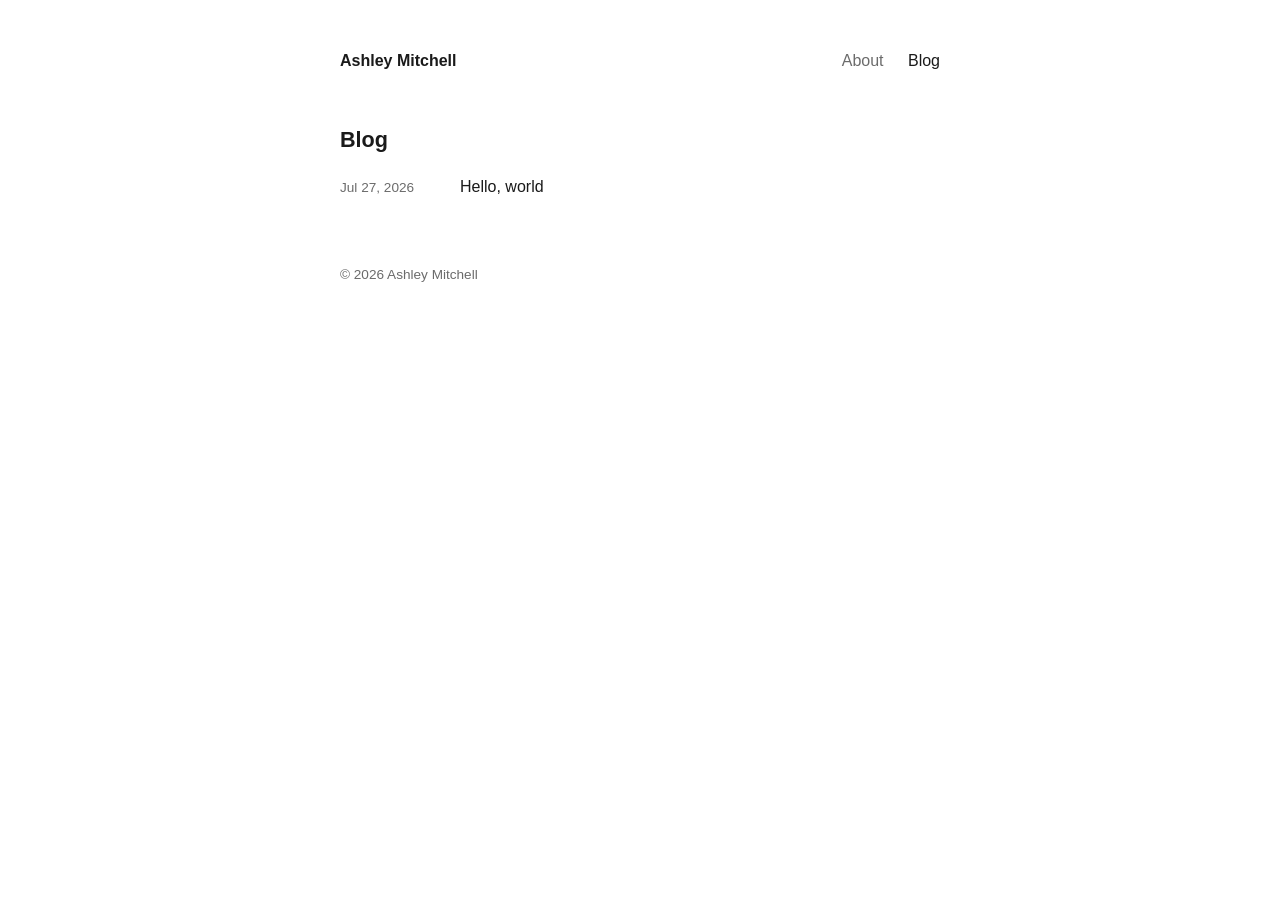
==== blog/index.html @ 8e49f7a9 "Scaffold personal site: landing page, blog, shared stylesheet Co-Authored-By: Claude Fable 5 <norepl" ====
<!DOCTYPE html>
<html lang="en">
<head>
  <meta charset="UTF-8">
  <meta name="viewport" content="width=device-width, initial-scale=1.0">
  <meta name="description" content="Writing by Ashley Mitchell.">
  <title>Blog · Ashley Mitchell</title>
  <link rel="stylesheet" href="../css/style.css">
</head>
<body>
  <header>
    <a class="site-name" href="../index.html">Ashley Mitchell</a>
    <nav>
      <a href="../index.html">About</a>
      <a href="index.html" aria-current="page">Blog</a>
    </nav>
  </header>

  <main>
    <h1>Blog</h1>

    <!-- To add a post: copy blog/hello-world.html, write it, then add a line here (newest first). -->
    <ul class="post-list">
      <li>
        <time datetime="2026-07-27">Jul 27, 2026</time>
        <a href="hello-world.html">Hello, world</a>
      </li>
    </ul>
  </main>

  <footer>
    <p>&copy; 2026 Ashley Mitchell</p>
  </footer>
</body>
</html>
---- css/style.css ----
:root {
  --bg: #ffffff;
  --fg: #1a1a1a;
  --muted: #6b6b6b;
  --line: #e5e5e5;
  --accent: #1a1a1a;
}

@media (prefers-color-scheme: dark) {
  :root {
    --bg: #111111;
    --fg: #e8e8e8;
    --muted: #8a8a8a;
    --line: #2a2a2a;
    --accent: #e8e8e8;
  }
}

* {
  box-sizing: border-box;
  margin: 0;
  padding: 0;
}

html {
  color-scheme: light dark;
}

body {
  font-family: -apple-system, BlinkMacSystemFont, "Segoe UI", Helvetica, Arial, sans-serif;
  font-size: 1rem;
  line-height: 1.65;
  color: var(--fg);
  background: var(--bg);
  max-width: 40rem;
  margin: 0 auto;
  padding: 3rem 1.25rem 4rem;
  -webkit-font-smoothing: antialiased;
}

header {
  display: flex;
  justify-content: space-between;
  align-items: baseline;
  margin-bottom: 3rem;
}

header .site-name {
  font-weight: 600;
  text-decoration: none;
  color: var(--fg);
}

nav a {
  color: var(--muted);
  text-decoration: none;
  margin-left: 1.25rem;
}

nav a:hover,
nav a[aria-current="page"] {
  color: var(--fg);
}

h1 {
  font-size: 1.35rem;
  font-weight: 600;
  margin-bottom: 1rem;
}

h2 {
  font-size: 1rem;
  font-weight: 600;
  margin: 2.5rem 0 0.75rem;
}

p {
  margin-bottom: 1rem;
}

a {
  color: var(--accent);
  text-decoration: underline;
  text-decoration-color: var(--line);
  text-underline-offset: 3px;
}

a:hover {
  text-decoration-color: var(--accent);
}

.muted {
  color: var(--muted);
}

/* Post lists (home + blog index) */
.post-list {
  list-style: none;
}

.post-list li {
  display: flex;
  gap: 1rem;
  align-items: baseline;
  margin-bottom: 0.5rem;
}

.post-list time {
  color: var(--muted);
  font-size: 0.85rem;
  font-variant-numeric: tabular-nums;
  white-space: nowrap;
  min-width: 6.5rem;
}

.post-list a {
  text-decoration: none;
}

.post-list a:hover {
  text-decoration: underline;
  text-underline-offset: 3px;
}

/* Contact links row */
.links {
  list-style: none;
  display: flex;
  flex-wrap: wrap;
  gap: 0.5rem 1.5rem;
}

.links a {
  color: var(--muted);
  text-decoration: none;
}

.links a:hover {
  color: var(--fg);
}

/* Article (blog post) pages */
article .post-meta {
  color: var(--muted);
  font-size: 0.85rem;
  margin-bottom: 2rem;
}

article h1 {
  margin-bottom: 0.25rem;
}

article ul,
article ol {
  margin: 0 0 1rem 1.25rem;
}

article code {
  font-family: ui-monospace, SFMono-Regular, Menlo, monospace;
  font-size: 0.875em;
  background: var(--line);
  padding: 0.1em 0.35em;
  border-radius: 4px;
}

article pre {
  background: var(--line);
  padding: 1rem;
  border-radius: 6px;
  overflow-x: auto;
  margin-bottom: 1rem;
}

article pre code {
  background: none;
  padding: 0;
}

article img {
  max-width: 100%;
  border-radius: 6px;
}

article blockquote {
  border-left: 2px solid var(--line);
  padding-left: 1rem;
  color: var(--muted);
  margin-bottom: 1rem;
}

hr {
  border: none;
  border-top: 1px solid var(--line);
  margin: 2.5rem 0;
}

footer {
  margin-top: 4rem;
  color: var(--muted);
  font-size: 0.85rem;
}
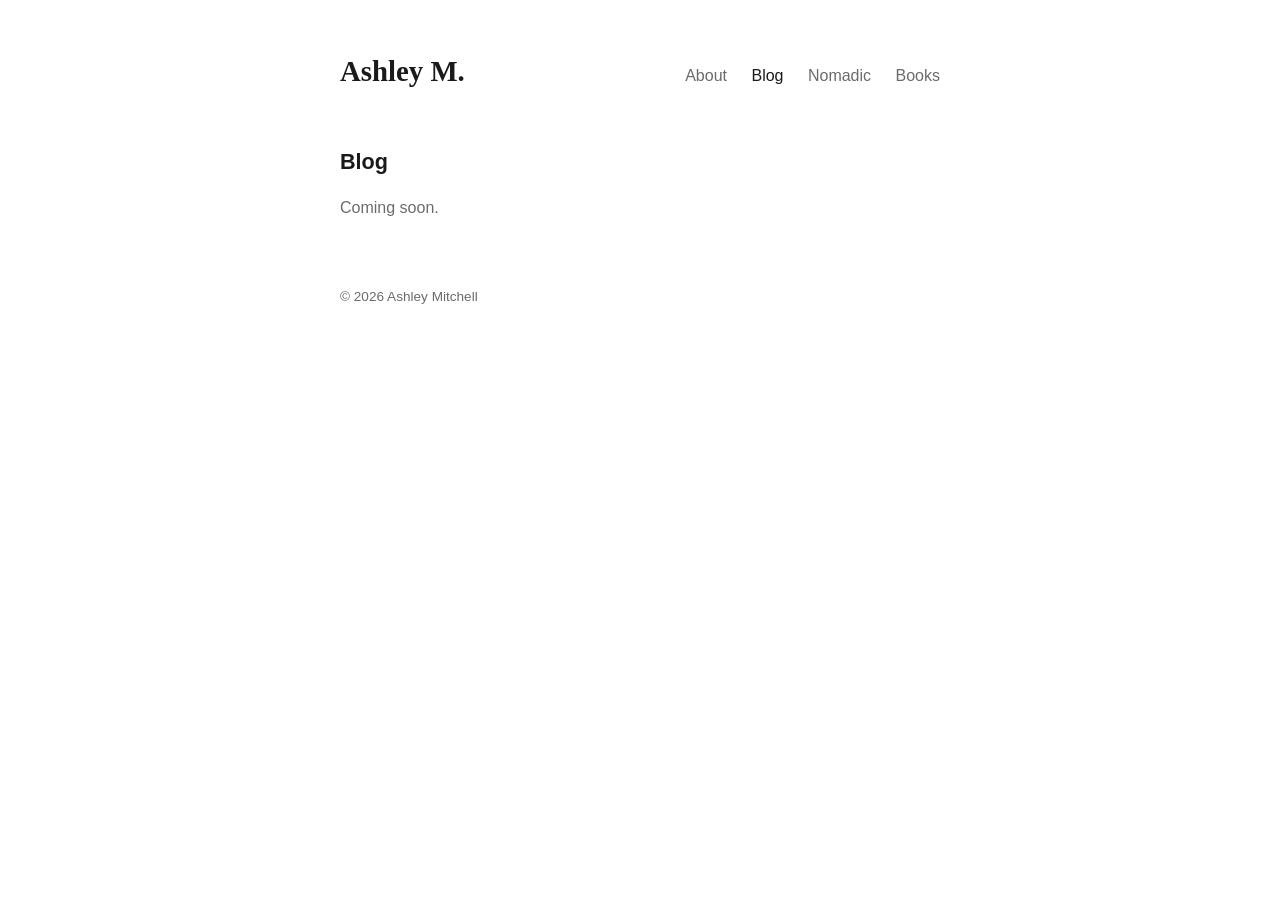
==== commit 96d90932: "Add About bio, Nomadic and Books pages, and shared nav across all pages Fills in the real bio, trave" ====
--- a/blog/index.html
+++ b/blog/index.html
@@ -9,23 +9,19 @@
 </head>
 <body>
   <header>
-    <a class="site-name" href="../index.html">Ashley Mitchell</a>
+    <a class="site-name" href="../index.html">Ashley M.</a>
     <nav>
       <a href="../index.html">About</a>
       <a href="index.html" aria-current="page">Blog</a>
+      <a href="../nomadic.html">Nomadic</a>
+      <a href="../books.html">Books</a>
     </nav>
   </header>
 
   <main>
     <h1>Blog</h1>
 
-    <!-- To add a post: copy blog/hello-world.html, write it, then add a line here (newest first). -->
-    <ul class="post-list">
-      <li>
-        <time datetime="2026-07-27">Jul 27, 2026</time>
-        <a href="hello-world.html">Hello, world</a>
-      </li>
-    </ul>
+    <p class="muted">Coming soon.</p>
   </main>
 
   <footer>
--- a/css/style.css
+++ b/css/style.css
@@ -46,7 +46,9 @@
 }
 
 header .site-name {
-  font-weight: 600;
+  font-family: "Snell Roundhand", "Brush Script MT", "Segoe Script", cursive;
+  font-weight: bold;
+  font-size: 1.8rem;
   text-decoration: none;
   color: var(--fg);
 }
@@ -72,6 +74,13 @@
   font-size: 1rem;
   font-weight: 600;
   margin: 2.5rem 0 0.75rem;
+}
+
+h3 {
+  font-size: 0.9rem;
+  font-weight: 600;
+  color: var(--muted);
+  margin: 1.25rem 0 0.5rem;
 }
 
 p {
@@ -120,6 +129,44 @@
 .post-list a:hover {
   text-decoration: underline;
   text-underline-offset: 3px;
+}
+
+/* Book lists */
+.book-list {
+  list-style: none;
+}
+
+.book-list li {
+  padding: 0.6rem 0;
+  border-bottom: 1px solid var(--line);
+}
+
+.book-list li:first-child {
+  padding-top: 0;
+}
+
+.book-list li:last-child {
+  border-bottom: none;
+  padding-bottom: 0;
+}
+
+.book-list a {
+  display: block;
+  color: var(--fg);
+  text-decoration: none;
+}
+
+.book-list a:hover {
+  color: var(--accent);
+  text-decoration: underline;
+  text-decoration-color: var(--line);
+  text-underline-offset: 3px;
+}
+
+.book-list .muted {
+  display: block;
+  font-size: 0.85rem;
+  margin-top: 0.15rem;
 }
 
 /* Contact links row */
@@ -194,6 +241,12 @@
   margin: 2.5rem 0;
 }
 
+.travel-map {
+  max-width: 100%;
+  border-radius: 6px;
+  margin: 1.5rem 0;
+}
+
 footer {
   margin-top: 4rem;
   color: var(--muted);
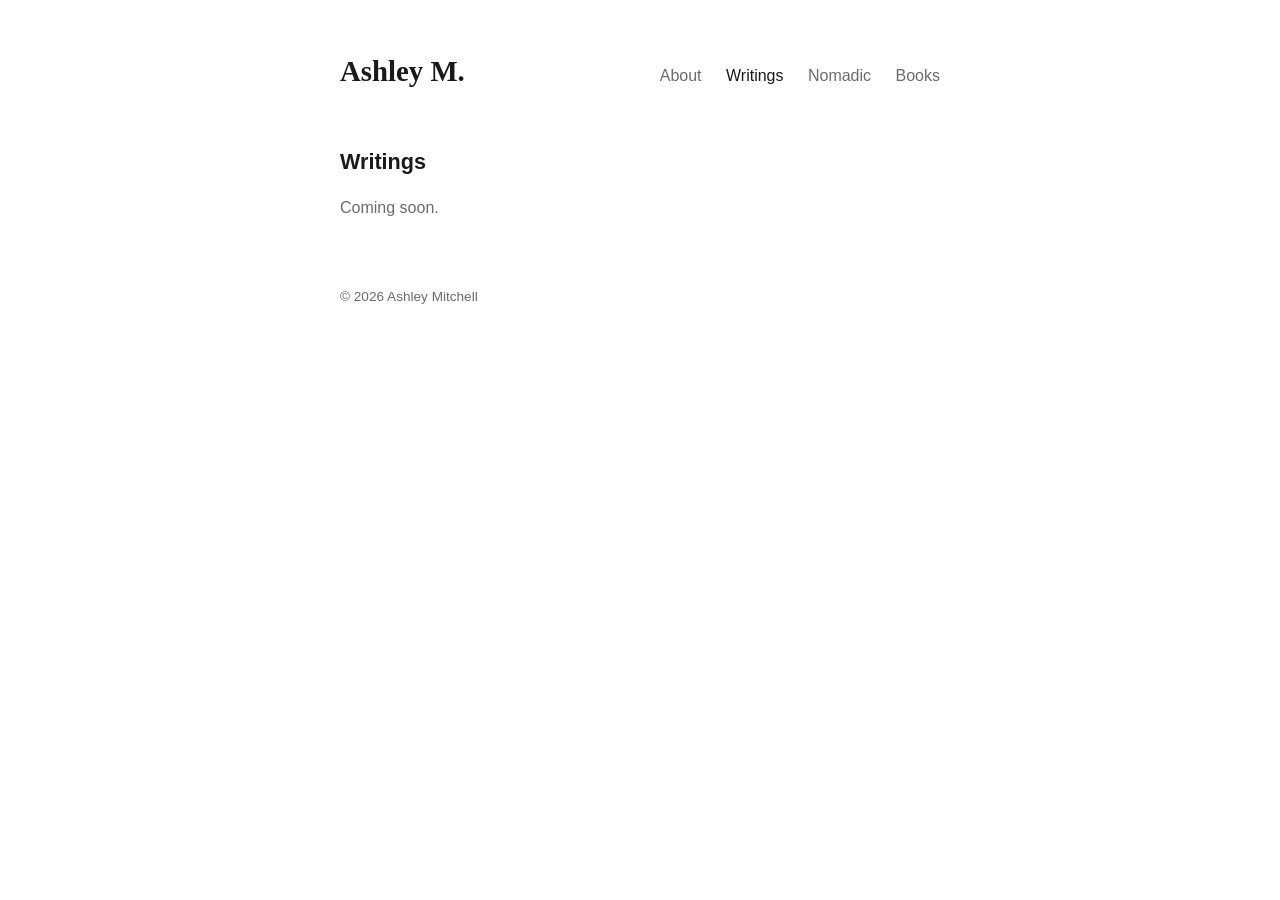
==== commit 9612cf87: "Rename Blog to Writings and fix About page detail about UPenn competition Co-Authored-By: Claude Son" ====
--- a/blog/index.html
+++ b/blog/index.html
@@ -4,7 +4,7 @@
   <meta charset="UTF-8">
   <meta name="viewport" content="width=device-width, initial-scale=1.0">
   <meta name="description" content="Writing by Ashley Mitchell.">
-  <title>Blog · Ashley Mitchell</title>
+  <title>Writings · Ashley Mitchell</title>
   <link rel="stylesheet" href="../css/style.css">
 </head>
 <body>
@@ -12,14 +12,14 @@
     <a class="site-name" href="../index.html">Ashley M.</a>
     <nav>
       <a href="../index.html">About</a>
-      <a href="index.html" aria-current="page">Blog</a>
+      <a href="index.html" aria-current="page">Writings</a>
       <a href="../nomadic.html">Nomadic</a>
       <a href="../books.html">Books</a>
     </nav>
   </header>
 
   <main>
-    <h1>Blog</h1>
+    <h1>Writings</h1>
 
     <p class="muted">Coming soon.</p>
   </main>
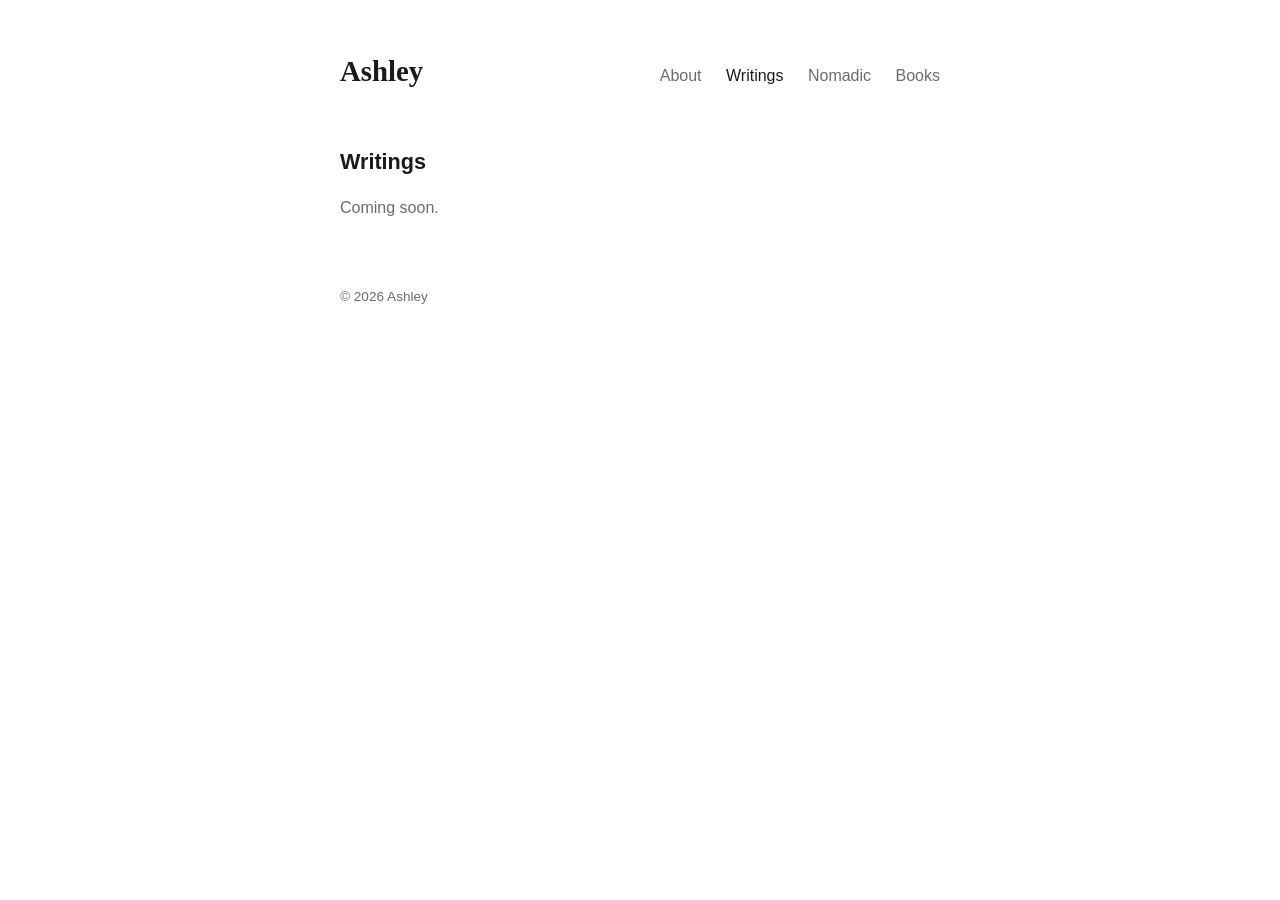
==== commit f47a1049: "Use first name only instead of full name, add PostgreSQL Internals to books Co-Authored-By: Claude S" ====
--- a/blog/index.html
+++ b/blog/index.html
@@ -3,13 +3,13 @@
 <head>
   <meta charset="UTF-8">
   <meta name="viewport" content="width=device-width, initial-scale=1.0">
-  <meta name="description" content="Writing by Ashley Mitchell.">
-  <title>Writings · Ashley Mitchell</title>
+  <meta name="description" content="Writing by Ashley.">
+  <title>Writings · Ashley</title>
   <link rel="stylesheet" href="../css/style.css">
 </head>
 <body>
   <header>
-    <a class="site-name" href="../index.html">Ashley M.</a>
+    <a class="site-name" href="../index.html">Ashley</a>
     <nav>
       <a href="../index.html">About</a>
       <a href="index.html" aria-current="page">Writings</a>
@@ -25,7 +25,7 @@
   </main>
 
   <footer>
-    <p>&copy; 2026 Ashley Mitchell</p>
+    <p>&copy; 2026 Ashley</p>
   </footer>
 </body>
 </html>
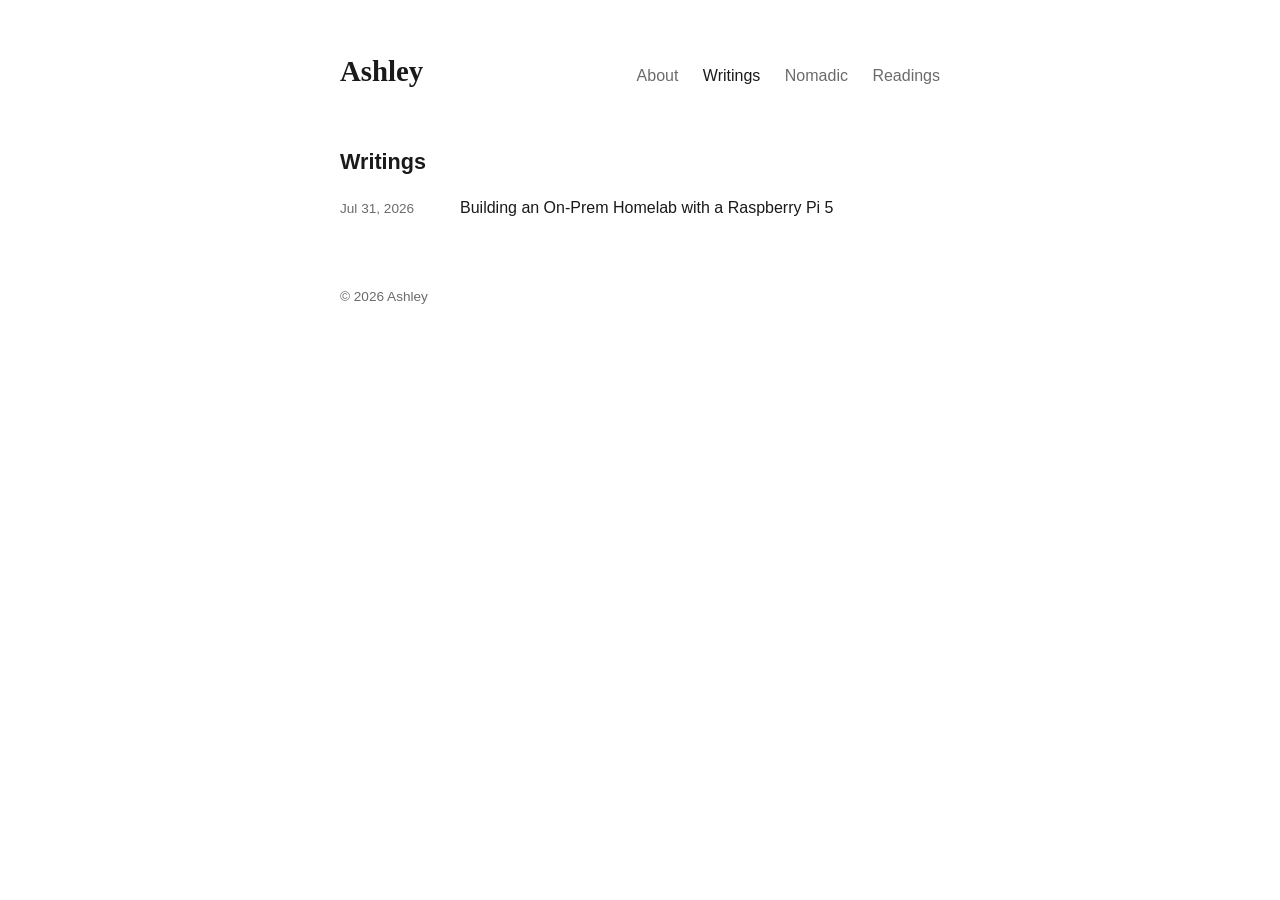
==== commit 124f136c: "Publish homelab Raspberry Pi 5 post, rename Books to Readings, bio tweaks Adds the new blog post wit" ====
--- a/blog/index.html
+++ b/blog/index.html
@@ -14,14 +14,19 @@
       <a href="../index.html">About</a>
       <a href="index.html" aria-current="page">Writings</a>
       <a href="../nomadic.html">Nomadic</a>
-      <a href="../books.html">Books</a>
+      <a href="../books.html">Readings</a>
     </nav>
   </header>
 
   <main>
     <h1>Writings</h1>
 
-    <p class="muted">Coming soon.</p>
+    <ul class="post-list">
+      <li>
+        <time datetime="2026-07-31">Jul 31, 2026</time>
+        <a href="homelab-raspberry-pi-5.html">Building an On-Prem Homelab with a Raspberry Pi 5</a>
+      </li>
+    </ul>
   </main>
 
   <footer>
--- a/css/style.css
+++ b/css/style.css
@@ -71,7 +71,7 @@
 }
 
 h2 {
-  font-size: 1rem;
+  font-size: 1.3rem;
   font-weight: 600;
   margin: 2.5rem 0 0.75rem;
 }
@@ -228,11 +228,40 @@
   border-radius: 6px;
 }
 
+article figure {
+  margin: 1.5rem 0;
+}
+
+article figcaption {
+  color: var(--muted);
+  font-size: 0.85rem;
+  margin-top: 0.4rem;
+}
+
 article blockquote {
   border-left: 2px solid var(--line);
   padding-left: 1rem;
   color: var(--muted);
   margin-bottom: 1rem;
+}
+
+article table {
+  width: 100%;
+  border-collapse: collapse;
+  margin-bottom: 1.5rem;
+  font-size: 0.9rem;
+}
+
+article th,
+article td {
+  text-align: left;
+  padding: 0.5rem 0.75rem;
+  border-bottom: 1px solid var(--line);
+}
+
+article th {
+  color: var(--muted);
+  font-weight: 600;
 }
 
 hr {
